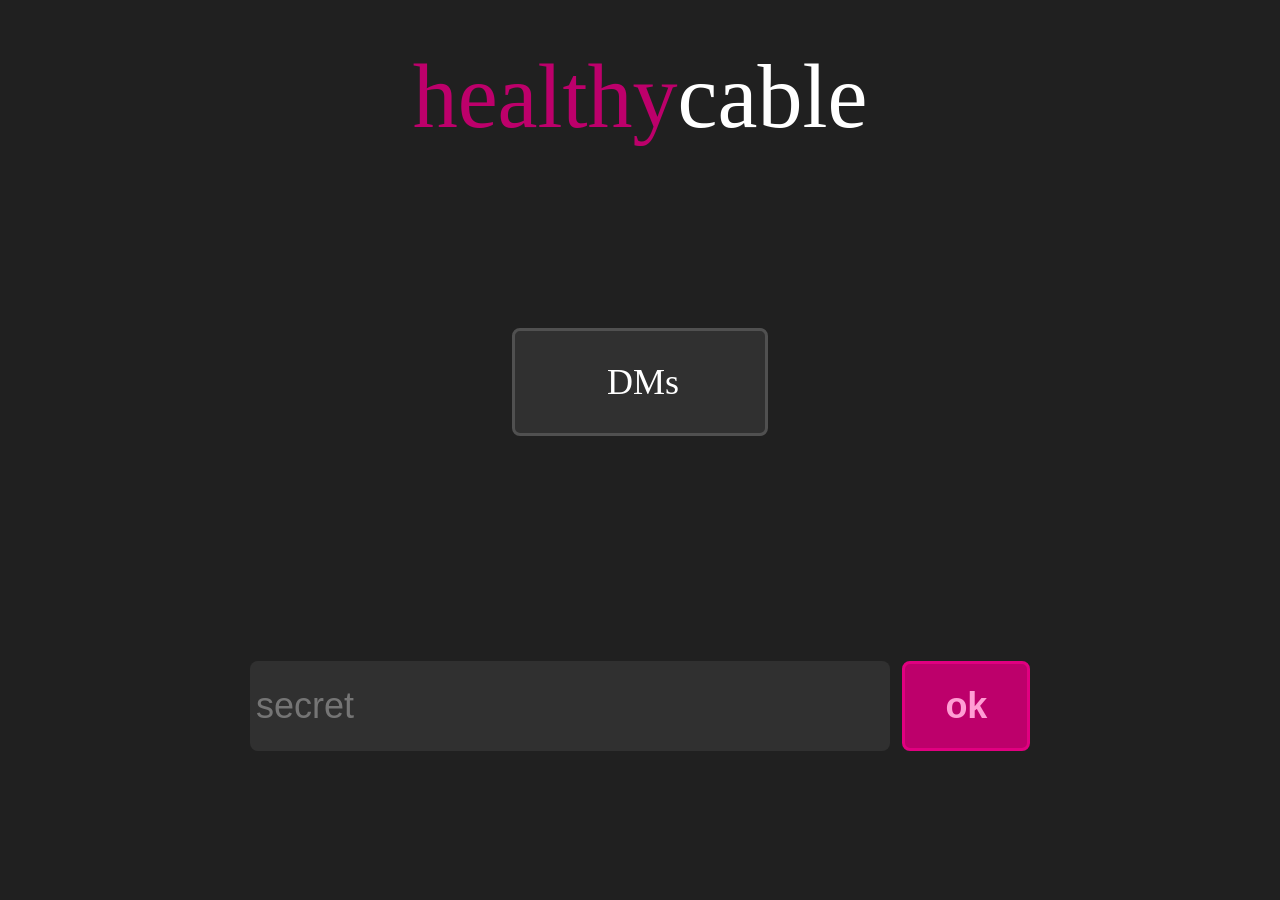
==== templates/home.html @ c064b2c1 "yooo" ====
<!DOCTYPE html>
<html lang="en">
    <head>
        <meta charset="UTF-8">
        <meta name="viewport" content="width=device-width, initial-scale=1.0, minumum-scale=1.0, maximum-scale=1.0">
        <title>healthycable</title>
        <link rel="stylesheet" href="/static/styles.css">
    </head>
    <body>
        <div class="wrap">
            <p id="title"><span>healthy</span>cable</p>
            <div id="dms" onclick="window.location.href = '/dms/'"><p>DMs</p></div>
            <div id="secret">
                <input type="password" placeholder="secret" id="field">
                <input type="button" value="ok" id="confirm" onclick="storeSecret()">
            </div>
        </div>
        <script>
            const secretInput = document.getElementById("field");

            secretInput.value = window.localStorage.getItem("secret");

            function storeSecret() {
                document.cookie = "secret=" + secretInput.value + "; SameSite=Lax; max-age=31536000;"
                window.localStorage.setItem("secret", secretInput.value);
                alert("stored secret");
            }
        </script>
    </body>
</html>
---- static/styles.css ----
* {
    margin: 0;
    padding: 0;
    box-sizing: border-box;
}

html {
    width: 100vw;
    height: 100vh;
    background-color: #202020;
    color: #ffffff;
}

body {
    width: 100vw;
    height: 100vh;
    overflow-y: scroll;
}

#error {
    font-size: 10vh;
    width: 100vw;
    text-align: center;
    margin-top: 40vh;
}

#error span {
    color: #bd006b;
}

.wrap {
    display: -webkit-box;
    -webkit-box-orient: vertical;
    width: 100vw;
    height: 100vh;
    padding: 5vh 0;
}

#title {
    font-size: 10vh;
    width: 100vw;
    text-align: center;
}

#title span {
    color: #bd006b;
}

#dms {
    display: -webkit-box;
    -webkit-box-align: center;
    width: 20vw;
    height: 12vh;
    background-color: #303030;
    border: 3px solid #505050;
    border-radius: 8px;
    font-size: 4vh;
    margin: 20vh auto 0 auto;
}

#dms p {
    width: 20vw;
    text-align: center;
}

#secret {
    display: -webkit-flex;
    -webkit-box-orient: vertical;
    width: 61vw;
    background-color: #202020;
    margin: 25vh auto 0 auto;
}

#secret #field {
    height: 10vh;
    width: 50vw;
    border: none;
    background-color: #303030;
    border-radius: 8px;
    outline: none;
    color: #ffffff;
    font-size: 4vh;
    padding: 0.5vh 0.5vw;
}

#secret #field:focus {
    border: 3px solid #505050;
}

#secret #confirm {
    height: 10vh;
    width: 10vw;
    margin-left: auto;
    border: 3px solid #e10080;
    background-color: #bd006b;
    border-radius: 8px;
    font-size: 4vh;
    font-weight: 900;
    color: #ff9dd4;
}

.dm-channel {
    display: -webkit-flex;
    -webkit-box-orient: vertical;
    width: 100vw;
    height: 12vh;
    background-color: #000000;
    padding: 1vh 1vw;
    margin-bottom: 1vh;
}

.dm-channel img {
    height: 10vh;
    border-radius: 50%;
    margin: auto 1vw auto 0;
}

.dm-channel p {
    font-size: 5vh;
    margin: auto 1vw auto 0;
}

.controls {
    display: -webkit-flex;
    width: 100vw;
    margin: 1vh 0;
    padding: 0 1vw;
}

.controls .control {
    display: -webkit-box;
    -webkit-box-align: center;
    height: 12vh;
    padding: 0 3vw;
    background-color: #303030;
    border: 3px solid #505050;
    border-radius: 8px;
    font-size: 4vh;
}

.controls .loadmore {
    margin: 0 auto;
}

#messages {
    display: -webkit-box;
    -webkit-box-orient: vertical;
    -webkit-box-direction: reverse;
    overflow-y: auto;
}

.message {
    width: 100vw;
    background-color: #000000;
    padding: 1vh 1vw;
    margin: 0.5vh 0;
}

.message .head {
    display: -webkit-flex;
    width: 100%;
    margin-bottom: 1vh;
}

.message .head .author {
    font-size: 4.5vh;
    width: 100%;
}

.message .head .author img {
    position: relative;
    top: 1vh;
    height: 6vh;
    border-radius: 50%;
    margin-right: 1vw;
}

.message .head .timestamp {
    font-size: 3.5vh;
    width: 100%;
    color: #c4c4c4;
    margin-left: auto;
    text-align: right;
    margin-top: 0.5vh;
}

.message .head .replyTo {
    display: -webkit-box;
    -webkit-box-align: center;
    -webkit-box-pack: center;
    width: 10vw;
    height: 6vh;
    background-color: #303030;
    border-radius: 8px;
    border: 3px solid #505050;
    font-size: 3vh;
    font-weight: 900;
    margin-left: 1vw;
    margin-top: 0.5vh;
}

.message .content .reply {
    margin-bottom: 1vh;
}

.message .content .reply img {
    position: relative;
    top: 0.5vh;
    height: 3.5vh;
    border-radius: 50%;
    margin-right: 0.5vw;
}

.message .content .reply i,
.message .content .reply span {
    font-size: 3.5vh;
    color: #c4c4c4;
}

.message .content .text {
    font-size: 4vh;
}

.message .content .attachments img {
    max-width: 150px;
    max-height: 150px;
}

.inputs {
    display: -webkit-flex;
    -webkit-box-orient: vertical;
    width: 100vw;
    background-color: #202020;
    padding: 2vh 1vw;
}

.inputs #textinput {
    height: 13vh;
    width: 85vw;
    border: none;
    background-color: #303030;
    border-radius: 8px;
    outline: none;
    color: #ffffff;
    font-size: 4vh;
    padding: 0.5vh 0.5vw;
}

.inputs #textinput:focus {
    border: 3px solid #505050;
    height: 30vh;
}

.inputs #send {
    height: 13vh;
    width: 12vw;
    margin-left: auto;
    border: 3px solid #e10080;
    background-color: #bd006b;
    border-radius: 8px;
    font-size: 5vh;
    font-weight: 900;
    color: #ff9dd4;
}

#bigimg-wrapper {
    display: -webkit-flex;
    -webkit-box-align: center;
}

#bigimg {
    display: none;
    position: relative;
    bottom: 0;
    max-width: 100%;
    max-height: 100%;
    margin: auto;
}
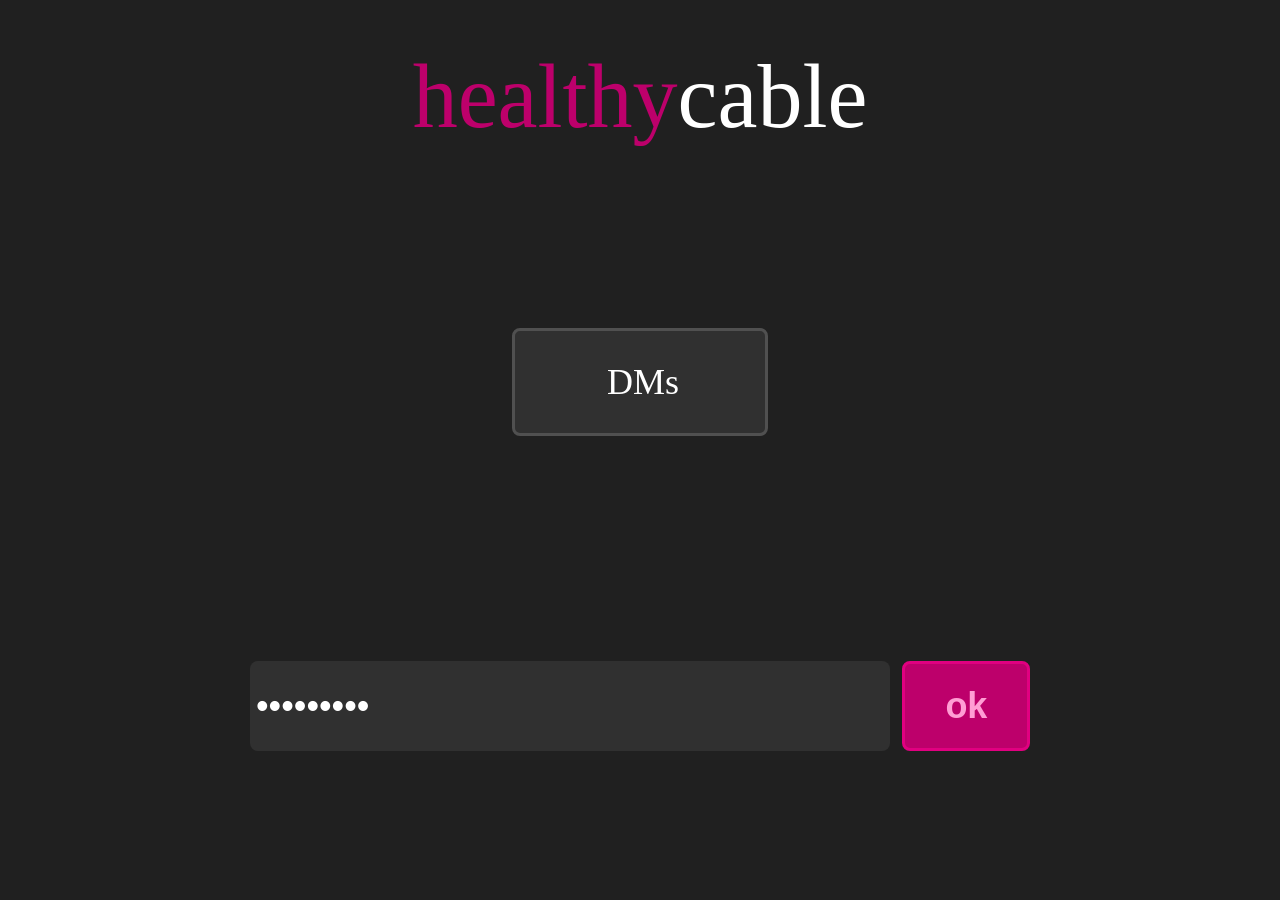
==== commit b9bd625b: "fixi" ====
--- a/templates/home.html
+++ b/templates/home.html
@@ -18,11 +18,10 @@
         <script>
             const secretInput = document.getElementById("field");
 
-            secretInput.value = window.localStorage.getItem("secret");
+            secretInput.value = document.cookie.split("=")[1];
 
             function storeSecret() {
-                document.cookie = "secret=" + secretInput.value + "; SameSite=Lax; max-age=31536000;"
-                window.localStorage.setItem("secret", secretInput.value);
+                document.cookie = "secret=" + secretInput.value + "; SameSite=Strict; max-age=31536000; Secure=true;"
                 alert("stored secret");
             }
         </script>
--- a/static/styles.css
+++ b/static/styles.css
@@ -199,6 +199,10 @@
     margin-top: 0.5vh;
 }
 
+.message .content {
+    width: 100%;
+}
+
 .message .content .reply {
     margin-bottom: 1vh;
 }
@@ -218,7 +222,10 @@
 }
 
 .message .content .text {
-    font-size: 4vh;
+    width: 100%;
+    font-size: 4vh;
+    text-wrap: wrap;
+    word-wrap: break-word;
 }
 
 .message .content .attachments img {
